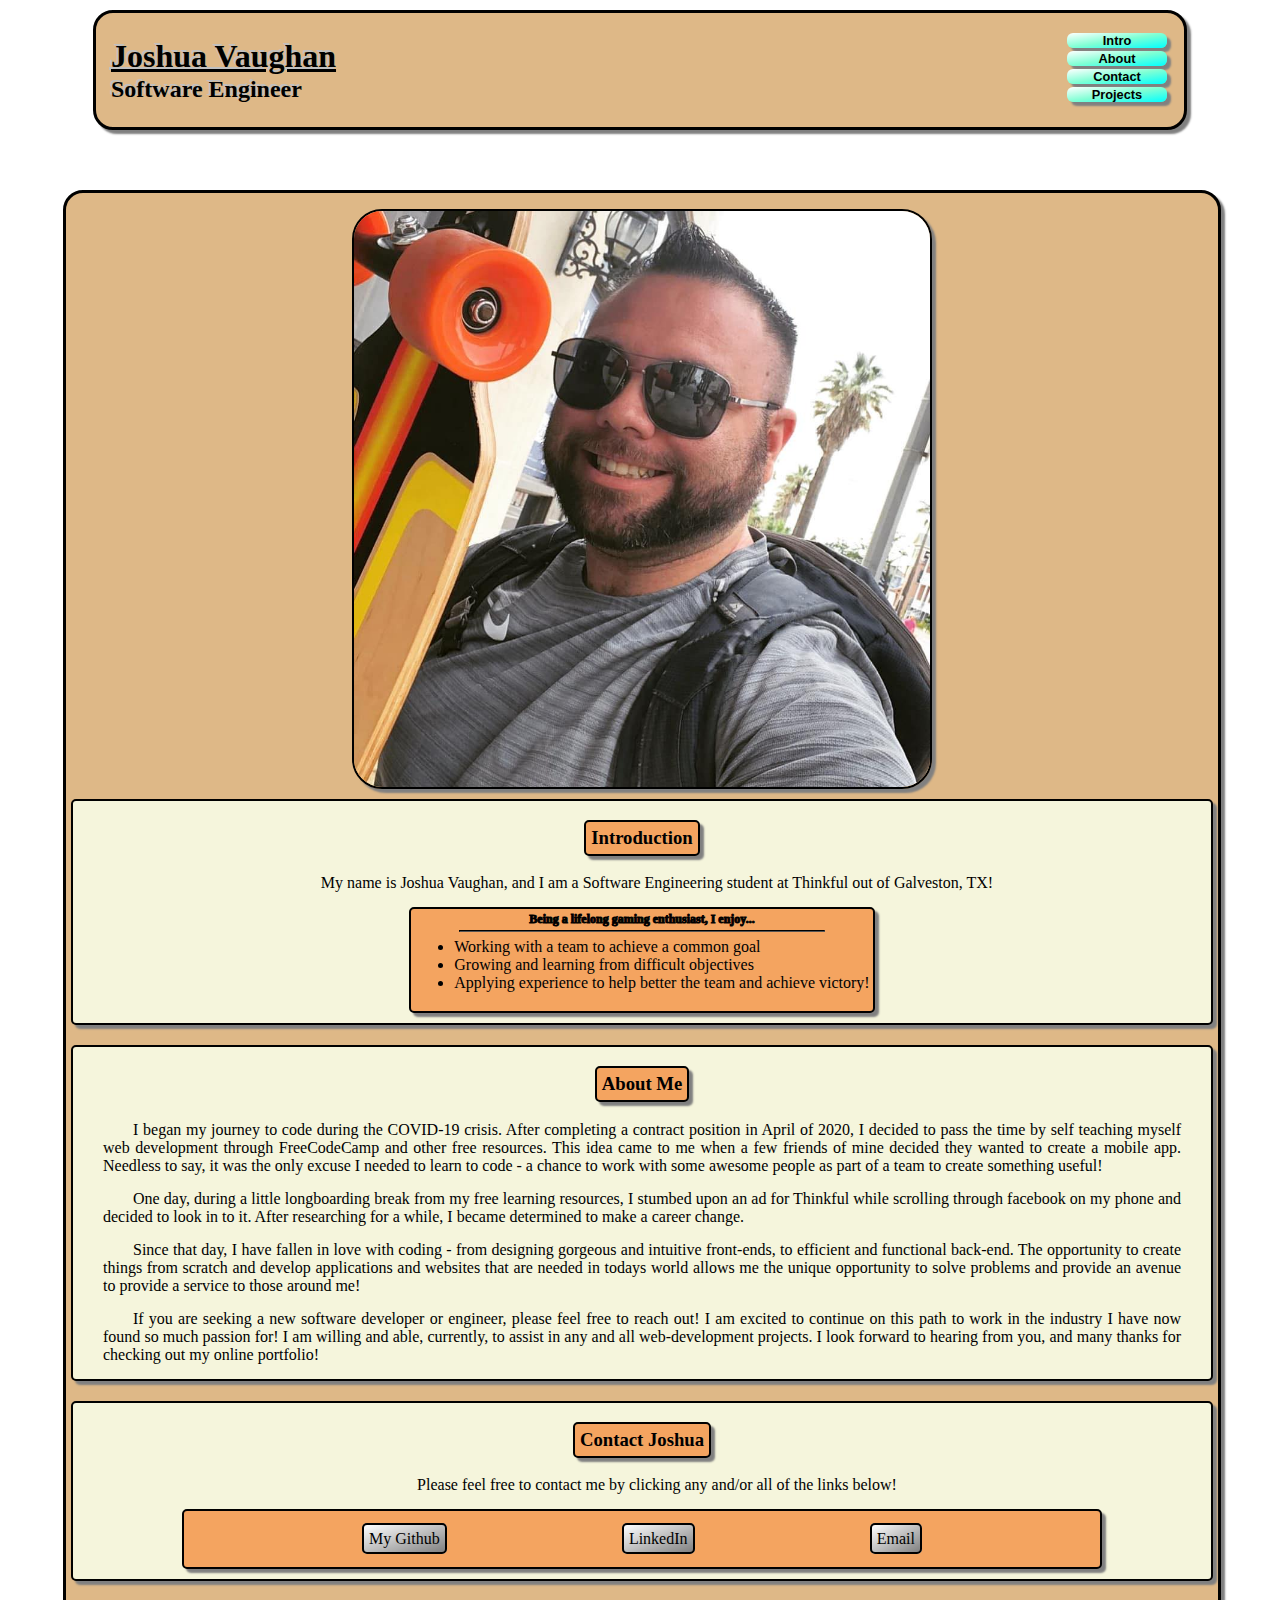
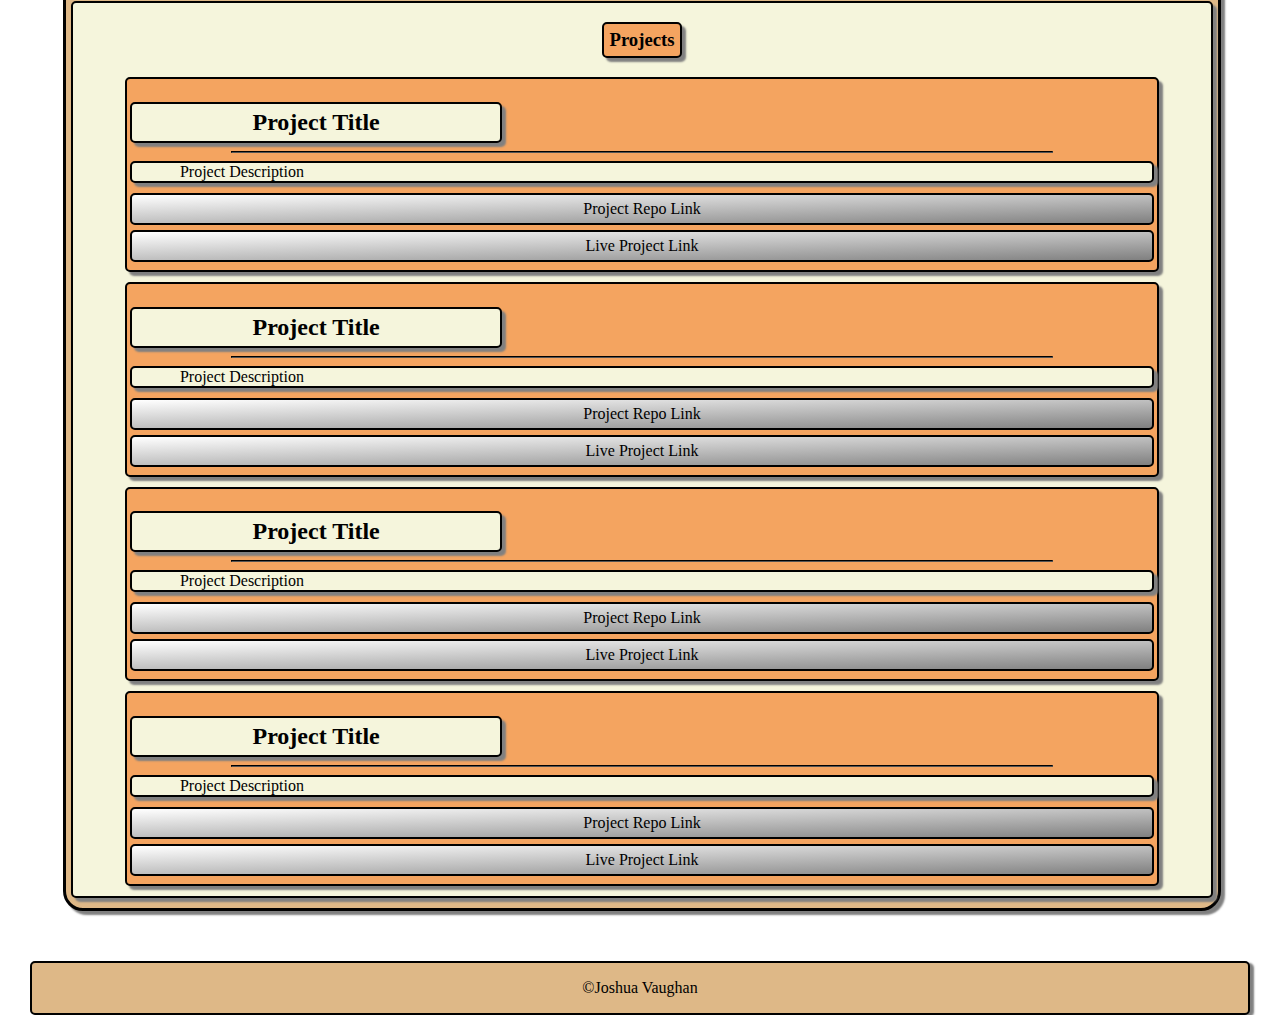
==== index.html @ 2d6050a9 "First Commit" ====
<!DOCTYPE html>
<html lang="en">
  <head>
    <meta charset="UTF-8" />
    <meta name="viewport" content="width=device-width, initial-scale=1.0" />
    <title>Portfolio with 'Flexbox'</title>
    <link rel="stylesheet" href="style.css" type="text/css">
  </head>

  <div id="container">
    <body>
      <!--Header below: Needs to include nav buttons. the #intro & #about divs can stay on this page. Consider moving #portfolio and #contact each to their own page-->

      <header>
        <div id="title">
          <h1 id="name">Joshua Vaughan</h1>
          <h2 id="description">Software Engineer</h2>
        </div>
        
        <div id="navLinks">
          <a href="index.html#intro" id="intro-btn">
              Intro
          </a>
          <a href="index.html#about" id="about-btn">
              About
          </a>
          <a href="index.html#contact" id="contact-btn">
              Contact
          </a>
          <a href="index.html#projects" id="projects-btn">
            Projects
        </a>
        </div>
      
      </header>

      <!-- main element signifies beginning of the "meat" of the website. -->

      <main id="meat">
        <!--Below is where the "intro" section is located. -->

        <div id="intro">
          <div id="profilePic-container">
            <img
              src="images/profile-pic.jpg"
              alt="Picture of Josh"
              id="profilePic"
            />
          </div>  

          <div id="text-container">
            <h3 id="introduction">Introduction</h3>
            <p>My name is Joshua Vaughan, and I am a Software Engineering student at Thinkful out of Galveston, TX!</p>
            <div id="ulContainer">
              <p id="uiSub">Being a lifelong gaming enthusiast, I enjoy...</p>
              <hr>
              <ul style="display: flex; flex-direction: column;">
                <li>Working with a team to achieve a common goal</li>
                <li>Growing and learning from difficult objectives</li>
                <li>Applying experience to help better the team and achieve victory!</li>
                </ul>
              </div>
          </div>
        </div>

        <!-- Below: Where the "about me" section is.-->

        <div id="about">
          <h3 id="sub-header">About Me</h3>
          <div id="aboutTxt">
            <p>I began my journey to code during the COVID-19 crisis. After completing a contract position in April of 2020, I decided to pass the time by self teaching myself web development through FreeCodeCamp and other free resources. This idea came to me when a few friends of mine decided they wanted to create a mobile app. Needless to say, it was the only excuse I needed to learn to code - a chance to work with some awesome people as part of a team to create something useful!</p>
            <p>One day, during a little longboarding break from my free learning resources, I stumbed upon an ad for Thinkful while scrolling through facebook on my phone and decided to look in to it. After researching for a while, I became determined to make a career change.</p>
            <p>Since that day, I have fallen in love with coding - from designing gorgeous and intuitive front-ends, to efficient and functional back-end. The opportunity to create things from scratch and develop applications and websites that are needed in todays world allows me the unique opportunity to solve problems and provide an avenue to provide a service to those around me!</p>
            <p>If you are seeking a new software developer or engineer, please feel free to reach out! I am excited to continue on this path to work in the industry I have now found so much passion for! I am willing and able, currently, to assist in any and all web-development projects. I look forward to hearing from you, and many thanks for checking out my online portfolio!</p>
          </div>
        </div>
        
        
        <div id="contact">
          <h3 id="sub-header">Contact Joshua</h3>
          <p>Please feel free to contact me by clicking any and/or all of the links below!</p>
          <div id="ulContainer">
            <ul>
              <li><a href="https://www.github.com/jvaughan007" target="_blank">My Github</a></li>
              <li><a href="https://www.linkedin.com/in/joshua-vaughan-4b24331a1/" target="_blank">LinkedIn</a></li>
              <li><a href="mailto:jvaughan007@yahoo.com">Email</a>
            </ul>
          </div>
        </div>

        <div id="projects">
          <h3 id="sub-header">Projects</h3>
          <div id="projectItem">
            <h2 id="projectTitle">Project Title</h2>
            <hr>
            <div id="projectDescription">Project Description</div>
            <a href="#" target="_blank">Project Repo Link</a>
            <a href="#" target="_blank">Live Project Link</a>
          </div>
          <div id="projectItem">
            <h2 id="projectTitle">Project Title</h2>
            <hr>
              <div id="projectDescription">Project Description </div>
              <a href="#" target="_blank">Project Repo Link</a>
              <a href="#" target="_blank">Live Project Link</a>
          </div>
          <div id="projectItem">
            <h2 id="projectTitle">Project Title</h2>
            <hr>
            <div id="projectDescription">Project Description</div>
            <a href="#" target="_blank">Project Repo Link</a>
            <a href="#" target="_blank">Live Project Link</a>
          </div>
          <div id="projectItem">
            <h2 id="projectTitle">Project Title</h2>
            <hr>
            <div id="projectDescription">Project Description</div>
            <a href="#" target="_blank">Project Repo Link</a>
            <a href="#" target="_blank">Live Project Link</a>
          </div>
        </div>
      </main>

      <!--Footer is below.-->

      <footer>&copyJoshua Vaughan</footer>
    </body>
  </div>
</html>
---- style.css ----
html, body {
    width: 100%;
    margin: 0;
    padding: 0;
    height: 100%;
}


#container { 
    background-image: url("images\beach.jpg");
    background-repeat: no-repeat;
    background-size: cover;
    display: flex;
    flex-direction: column;
    align-items: center;
    width: 100%; 
    
}


header {
    justify-content: center;
    align-items: center;
    background-color:burlywood;
    margin: 10px 6px 50px 10px;
    box-shadow: 4px 4px 2px grey;
    border-radius: 20px;
    min-width: 280px;
    border: black;
    border-style: solid;
    width: 85%;
}

#title {
    display: flex;
    flex-direction: column;
    align-items: center;
}

#name {
    font-family: unset;
    color:black;
    text-shadow: -2px -2px 0 silver;
    flex: 1;
    text-decoration-line: underline;
    
}

#description {
    font-family: unset;
    color:black;
    text-shadow: -2px -2px 0 silver; 
    flex: 1;
    margin-top: -20px;
    
}

#navLinks {
    display: flex;
    flex: 1;
    flex-direction: row;
    justify-content: center;
    align-items: center;
}

#intro-btn, #about-btn, #projects-btn, #contact-btn {
    font-weight: bold;
    font-family: arial, sans-serif;
    border-radius: 6px;
    color:black;
    background-image: linear-gradient(to bottom right, white, aquamarine, aqua);
    box-shadow: 4px 4px 2px grey;
    border: none;
    margin: -12px 7px 15px 7px;
    justify-content: center;
    text-decoration: none;
    padding: 3px;
    display: flex;
    flex-direction: row;
    width: 50%;
    height: 100%;
    font-size: 80%;
}





/* This is where all the "meat" of the website begins! */

#meat {
    display: flex;
    flex-direction: column;
    justify-content: center;
    background-color:burlywood;
    margin: 10px 6px 50px 10px;
    box-shadow: 4px 4px 2px grey;
    border-radius: 20px;
    width: 90%;
    border: black;
    border-style: solid;
}

#profilePic-container {
    display: flex;
    justify-content: center;
    
}

#profilePic {
    border: 2px solid black;
    border-radius: 30px;
    box-shadow: 4px 4px 2px grey;
    width: 50%;
    margin-top: 1em;
}

#text-container, #about, #contact, #projects {
    border-radius: 5px;
    box-shadow: 4px 4px 2px grey;
    background-color: beige;
    border: 2px solid black;
    display: flex;
    flex-direction: column;
    justify-content: center;
    margin: 10px 5px 10px 5px;
    align-items: center;
}

h3 {
    border: 2px solid black;
    box-shadow: 4px 4px 2px grey;
    border-radius: 5px;
    padding: 5px;
    background-color: sandybrown;
}

p {
    display: flex;
    margin: 0 30px 15px 30px;
    text-align: justify;
    text-indent: 30px;
}

#text-container #uiSub  {
    font-weight: bolder; 
    color:black; 
    -webkit-text-stroke: black 1px; 
    font-size: 12px; 
    text-align: center;
    text-indent: 0px;
    margin: 0 0 -5px 0;
    display: flex;
    flex-direction: column;
}

hr {
    border-color: black;
    width: 80%;
}

#ulContainer {
    border: 2px solid black;
    border-radius: 5px;
    box-shadow: 4px 4px 2px grey;
    padding: 3px;
    margin: 0 5px 10px 5px;
    display: flex;
    flex-direction: column;
    justify-content: center;
    background-color: sandybrown;
}

#text-container ul {
    margin-top: -2px;
}

#aboutText {
display: flex;
flex-direction: column;
justify-content: center;
}

#contact #ulContainer ul {
    display: flex;
    flex-direction: row;
    justify-content: space-evenly;
    align-items: center;
    padding: 30px;
    list-style: none;
    width: 100%;
    

}



#contact #ulContainer ul li a {
    color: black;
    text-decoration-line: none;
    align-content: space-between;
    border: 2px solid black;
    border-radius: 5px;
    padding: 5px;
    background-image: linear-gradient(to bottom right, white, silver, gray)

}

#contact #ulContainer {
   width: 90%;
   align-items: center;
   height: 50px;

}

#projects {
    display: flex;
    flex-direction: column;
    justify-content: center; 
}

#projectItem {
    border: 2px solid black;
    border-radius: 5px;
    box-shadow: 4px 4px 2px grey;
    padding: 3px;
    margin: 0 5px 10px 5px;
    display: flex;
    flex-direction: column;
    background-color: sandybrown;
    width: 90%;
}

#projectItem #projectTitle {
    margin-bottom: 0;
    border-radius: 5px;
    box-shadow: 4px 4px 2px grey;
    background-color: beige;
    border: 2px solid black;
    width: 35%;
    padding: 5px;
    justify-content: space-around;
    align-items: center;
    display: flex;

}

#projectDescription {
    margin: 0 0 10px 0;
    border-radius: 5px;
    box-shadow: 4px 4px 2px grey;
    background-color: beige;
    border: 2px solid black;
    text-align: justify;
    text-indent: 3em;
    height: 100%;
}

#projectItem a {
    color: black;
    text-decoration-line: none;
    display: flex;
    flex-direction: row;
    justify-content: center;
    align-items: center;
    border: 2px solid black;
    border-radius: 5px;
    padding: 5px;
    background-image: linear-gradient(to bottom right, white, silver, gray);
    margin-bottom: 5px;
    
    

}


footer {
    display: flex;
    flex-direction: row;
    justify-content: center;
    align-items: center;
    background-color:burlywood;
    border: 2px solid black;
    box-shadow: 4px 2px 2px grey;
    border-radius: 5px;
    width: 95%;
    height: 50px;
}





@media all and (min-width: 768px) {
    header {
        display: flex;
        justify-content: space-between;
        margin: 10px 5px 50px 5px;
    }

    #title {
        flex-direction: column;
        justify-content: left;
        align-items: flex-start;
        margin: 0 0 0 15px;

    }

    #navLinks {
        flex-direction: column;
        flex-wrap: wrap;
        align-items: flex-end;
        align-content: flex-end;
        margin-top: 22px;
        padding: 10px;
        
    }

    #intro-btn:hover, #about-btn:hover, #projects-btn:hover, #contact-btn:hover, a:hover {
        font-weight: bold;
        font-style: italic;
        text-decoration-line: underline;
    } 

    #intro-btn, #about-btn, #projects-btn, #contact-btn {
        padding: 0;
        width: 100px
    }

    #meat {
        justify-content: space-evenly;
    }

    #contact #ulContainer {
        width: 80%;
    }

    #contact #ulContainer ul {
        display: flex;
        flex-direction: row;
        justify-content: space-evenly;

    }

    #contact #ulContainer ul li a {
        border: 2px solid black;
        border-radius: 5px;
        padding: 5px;
        background-image: linear-gradient(to bottom right, white, silver, gray) ;
    }
}
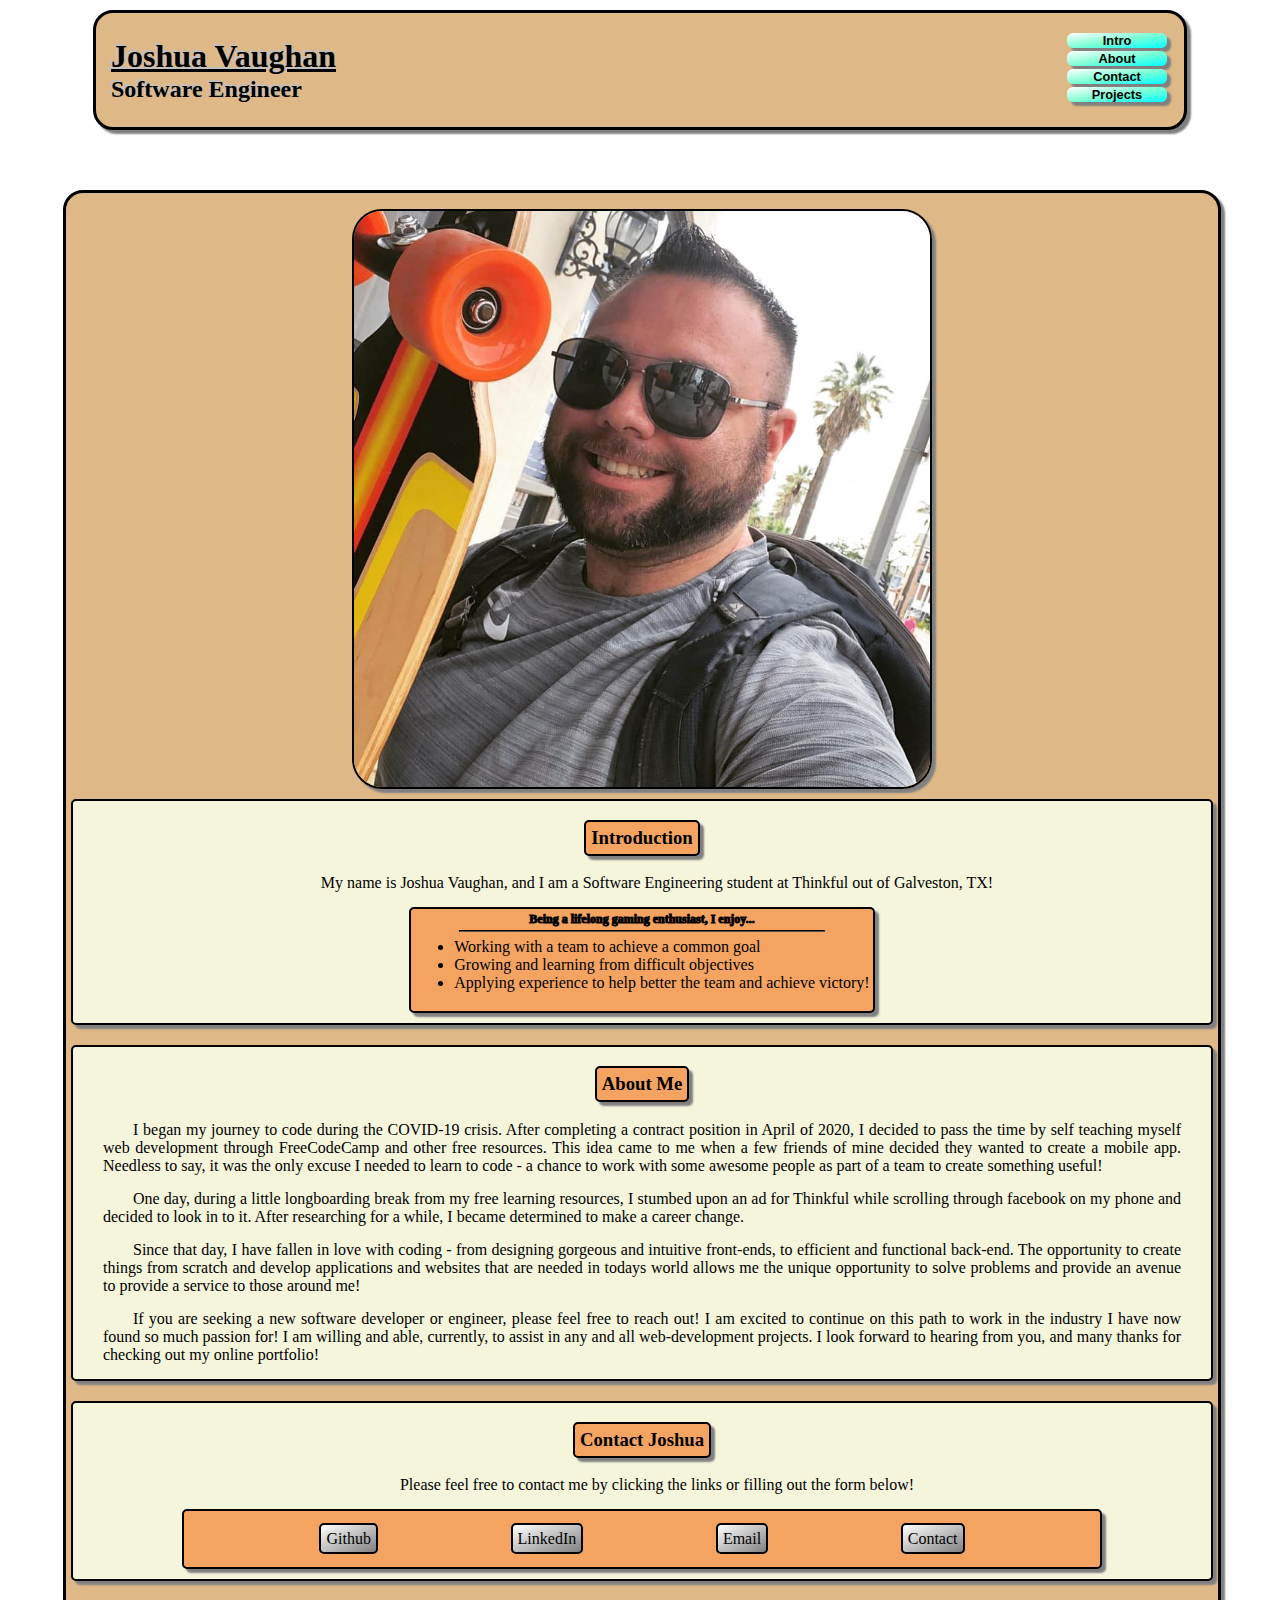
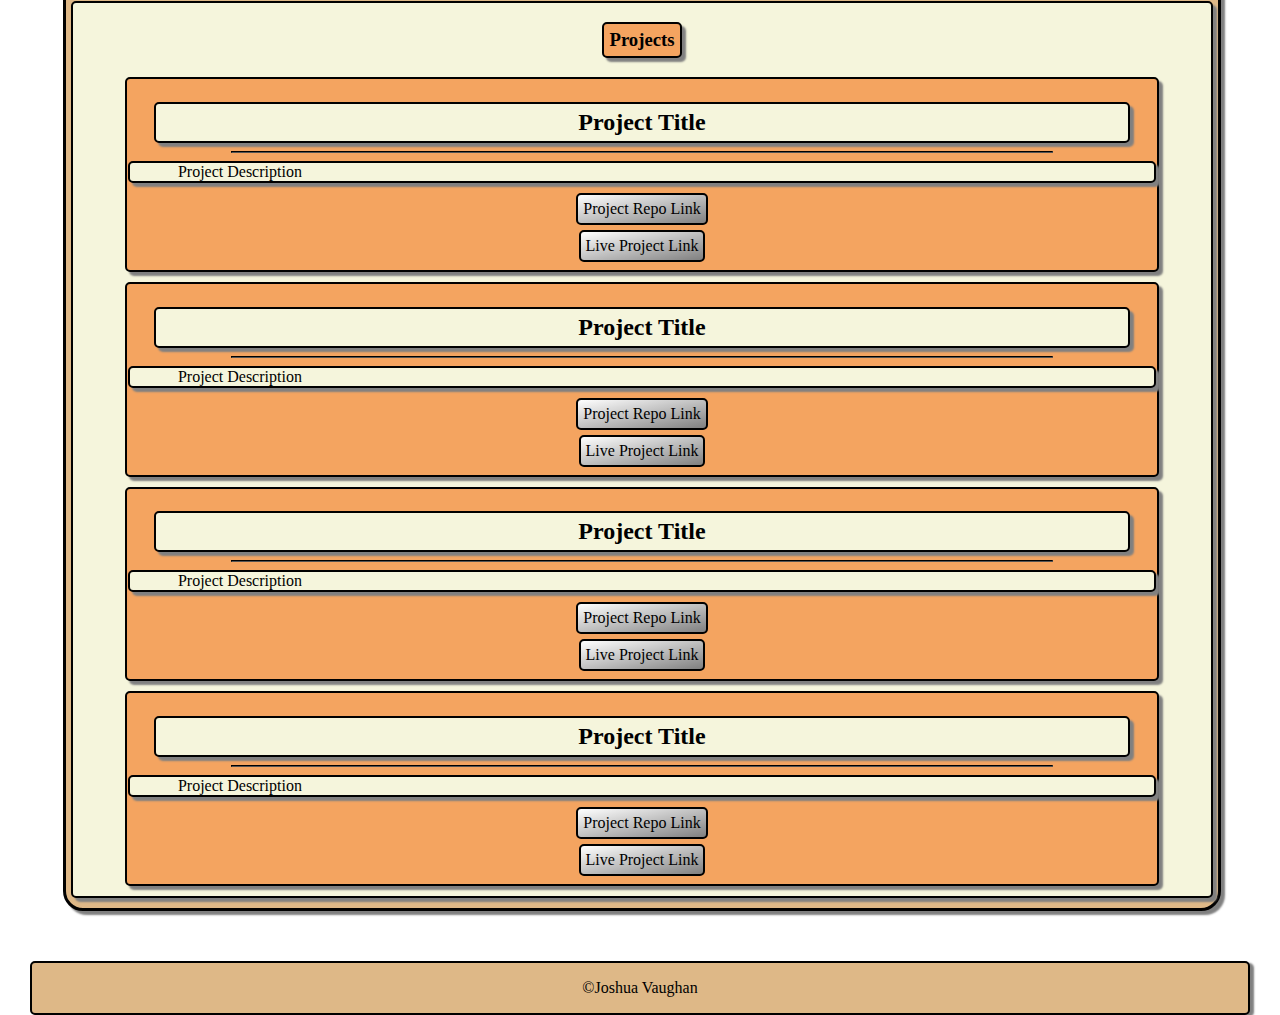
==== commit c186f740: "1st branch" ====
--- a/index.html
+++ b/index.html
@@ -4,7 +4,7 @@
     <meta charset="UTF-8" />
     <meta name="viewport" content="width=device-width, initial-scale=1.0" />
     <title>Portfolio with 'Flexbox'</title>
-    <link rel="stylesheet" href="style.css" type="text/css">
+    <link rel="stylesheet" href="style.css" type="text/css" />
   </head>
 
   <div id="container">
@@ -16,22 +16,13 @@
           <h1 id="name">Joshua Vaughan</h1>
           <h2 id="description">Software Engineer</h2>
         </div>
-        
+
         <div id="navLinks">
-          <a href="index.html#intro" id="intro-btn">
-              Intro
-          </a>
-          <a href="index.html#about" id="about-btn">
-              About
-          </a>
-          <a href="index.html#contact" id="contact-btn">
-              Contact
-          </a>
-          <a href="index.html#projects" id="projects-btn">
-            Projects
-        </a>
+          <a href="index.html#intro" id="intro-btn"> Intro </a>
+          <a href="index.html#about" id="about-btn"> About </a>
+          <a href="index.html#contact" id="contact-btn"> Contact </a>
+          <a href="index.html#projects" id="projects-btn"> Projects </a>
         </div>
-      
       </header>
 
       <!-- main element signifies beginning of the "meat" of the website. -->
@@ -46,20 +37,26 @@
               alt="Picture of Josh"
               id="profilePic"
             />
-          </div>  
+          </div>
 
           <div id="text-container">
             <h3 id="introduction">Introduction</h3>
-            <p>My name is Joshua Vaughan, and I am a Software Engineering student at Thinkful out of Galveston, TX!</p>
+            <p>
+              My name is Joshua Vaughan, and I am a Software Engineering student
+              at Thinkful out of Galveston, TX!
+            </p>
             <div id="ulContainer">
               <p id="uiSub">Being a lifelong gaming enthusiast, I enjoy...</p>
-              <hr>
-              <ul style="display: flex; flex-direction: column;">
+              <hr />
+              <ul style="display: flex; flex-direction: column">
                 <li>Working with a team to achieve a common goal</li>
                 <li>Growing and learning from difficult objectives</li>
-                <li>Applying experience to help better the team and achieve victory!</li>
-                </ul>
-              </div>
+                <li>
+                  Applying experience to help better the team and achieve
+                  victory!
+                </li>
+              </ul>
+            </div>
           </div>
         </div>
 
@@ -68,22 +65,64 @@
         <div id="about">
           <h3 id="sub-header">About Me</h3>
           <div id="aboutTxt">
-            <p>I began my journey to code during the COVID-19 crisis. After completing a contract position in April of 2020, I decided to pass the time by self teaching myself web development through FreeCodeCamp and other free resources. This idea came to me when a few friends of mine decided they wanted to create a mobile app. Needless to say, it was the only excuse I needed to learn to code - a chance to work with some awesome people as part of a team to create something useful!</p>
-            <p>One day, during a little longboarding break from my free learning resources, I stumbed upon an ad for Thinkful while scrolling through facebook on my phone and decided to look in to it. After researching for a while, I became determined to make a career change.</p>
-            <p>Since that day, I have fallen in love with coding - from designing gorgeous and intuitive front-ends, to efficient and functional back-end. The opportunity to create things from scratch and develop applications and websites that are needed in todays world allows me the unique opportunity to solve problems and provide an avenue to provide a service to those around me!</p>
-            <p>If you are seeking a new software developer or engineer, please feel free to reach out! I am excited to continue on this path to work in the industry I have now found so much passion for! I am willing and able, currently, to assist in any and all web-development projects. I look forward to hearing from you, and many thanks for checking out my online portfolio!</p>
+            <p>
+              I began my journey to code during the COVID-19 crisis. After
+              completing a contract position in April of 2020, I decided to pass
+              the time by self teaching myself web development through
+              FreeCodeCamp and other free resources. This idea came to me when a
+              few friends of mine decided they wanted to create a mobile app.
+              Needless to say, it was the only excuse I needed to learn to code
+              - a chance to work with some awesome people as part of a team to
+              create something useful!
+            </p>
+            <p>
+              One day, during a little longboarding break from my free learning
+              resources, I stumbed upon an ad for Thinkful while scrolling
+              through facebook on my phone and decided to look in to it. After
+              researching for a while, I became determined to make a career
+              change.
+            </p>
+            <p>
+              Since that day, I have fallen in love with coding - from designing
+              gorgeous and intuitive front-ends, to efficient and functional
+              back-end. The opportunity to create things from scratch and
+              develop applications and websites that are needed in todays world
+              allows me the unique opportunity to solve problems and provide an
+              avenue to provide a service to those around me!
+            </p>
+            <p>
+              If you are seeking a new software developer or engineer, please
+              feel free to reach out! I am excited to continue on this path to
+              work in the industry I have now found so much passion for! I am
+              willing and able, currently, to assist in any and all
+              web-development projects. I look forward to hearing from you, and
+              many thanks for checking out my online portfolio!
+            </p>
           </div>
         </div>
-        
-        
+
         <div id="contact">
           <h3 id="sub-header">Contact Joshua</h3>
-          <p>Please feel free to contact me by clicking any and/or all of the links below!</p>
+          <p>
+            Please feel free to contact me by clicking the links or filling out
+            the form below!
+          </p>
           <div id="ulContainer">
             <ul>
-              <li><a href="https://www.github.com/jvaughan007" target="_blank">My Github</a></li>
-              <li><a href="https://www.linkedin.com/in/joshua-vaughan-4b24331a1/" target="_blank">LinkedIn</a></li>
-              <li><a href="mailto:jvaughan007@yahoo.com">Email</a>
+              <li>
+                <a href="https://www.github.com/jvaughan007" target="_blank"
+                  >Github</a
+                >
+              </li>
+              <li>
+                <a
+                  href="https://www.linkedin.com/in/joshua-vaughan-4b24331a1/"
+                  target="_blank"
+                  >LinkedIn</a
+                >
+              </li>
+              <li><a href="mailto:jvaughan007@yahoo.com">Email</a></li>
+              <li><a href="form.html#formContainer" id="form-btn"> Contact </a></li>
             </ul>
           </div>
         </div>
@@ -92,28 +131,28 @@
           <h3 id="sub-header">Projects</h3>
           <div id="projectItem">
             <h2 id="projectTitle">Project Title</h2>
-            <hr>
+            <hr />
             <div id="projectDescription">Project Description</div>
             <a href="#" target="_blank">Project Repo Link</a>
             <a href="#" target="_blank">Live Project Link</a>
           </div>
           <div id="projectItem">
             <h2 id="projectTitle">Project Title</h2>
-            <hr>
-              <div id="projectDescription">Project Description </div>
-              <a href="#" target="_blank">Project Repo Link</a>
-              <a href="#" target="_blank">Live Project Link</a>
-          </div>
-          <div id="projectItem">
-            <h2 id="projectTitle">Project Title</h2>
-            <hr>
+            <hr />
             <div id="projectDescription">Project Description</div>
             <a href="#" target="_blank">Project Repo Link</a>
             <a href="#" target="_blank">Live Project Link</a>
           </div>
           <div id="projectItem">
             <h2 id="projectTitle">Project Title</h2>
-            <hr>
+            <hr />
+            <div id="projectDescription">Project Description</div>
+            <a href="#" target="_blank">Project Repo Link</a>
+            <a href="#" target="_blank">Live Project Link</a>
+          </div>
+          <div id="projectItem">
+            <h2 id="projectTitle">Project Title</h2>
+            <hr />
             <div id="projectDescription">Project Description</div>
             <a href="#" target="_blank">Project Repo Link</a>
             <a href="#" target="_blank">Live Project Link</a>
--- a/style.css
+++ b/style.css
@@ -82,7 +82,10 @@
     font-size: 80%;
 }
 
-
+form {
+    display: flexbox;
+    flex-direction: column;
+}
 
 
 
@@ -173,6 +176,7 @@
 
 #text-container ul {
     margin-top: -2px;
+    height: fit-content;
 }
 
 #aboutText {
@@ -204,6 +208,7 @@
     padding: 5px;
     background-image: linear-gradient(to bottom right, white, silver, gray)
 
+
 }
 
 #contact #ulContainer {
@@ -213,6 +218,13 @@
 
 }
 
+
+
+
+
+
+
+
 #projects {
     display: flex;
     flex-direction: column;
@@ -229,6 +241,8 @@
     flex-direction: column;
     background-color: sandybrown;
     width: 90%;
+    justify-content: center;
+    align-items: center;
 }
 
 #projectItem #projectTitle {
@@ -237,9 +251,9 @@
     box-shadow: 4px 4px 2px grey;
     background-color: beige;
     border: 2px solid black;
-    width: 35%;
+    width: 94%;
     padding: 5px;
-    justify-content: space-around;
+    justify-content: center;
     align-items: center;
     display: flex;
 
@@ -254,6 +268,7 @@
     text-align: justify;
     text-indent: 3em;
     height: 100%;
+    width: 100%;
 }
 
 #projectItem a {
@@ -261,8 +276,8 @@
     text-decoration-line: none;
     display: flex;
     flex-direction: row;
-    justify-content: center;
-    align-items: center;
+    justify-content: flex-start;
+    align-items: flex-start;
     border: 2px solid black;
     border-radius: 5px;
     padding: 5px;
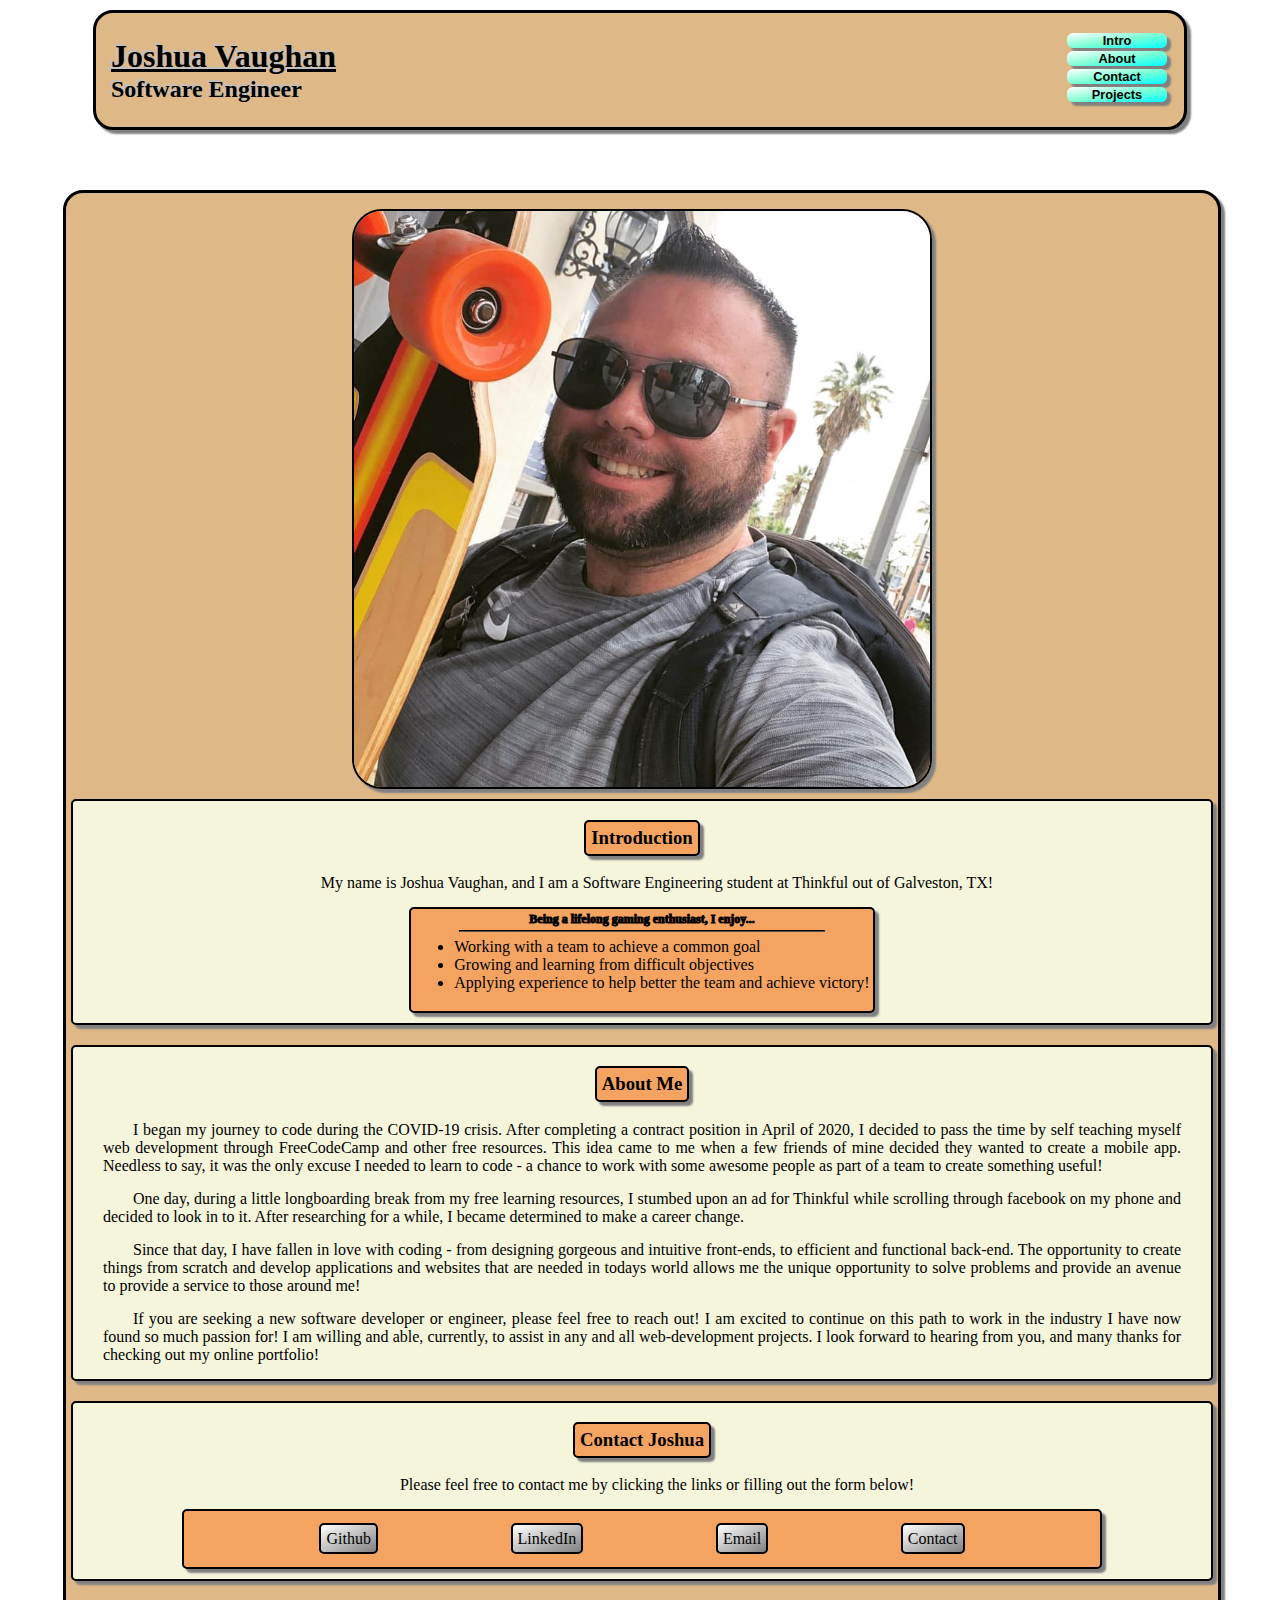
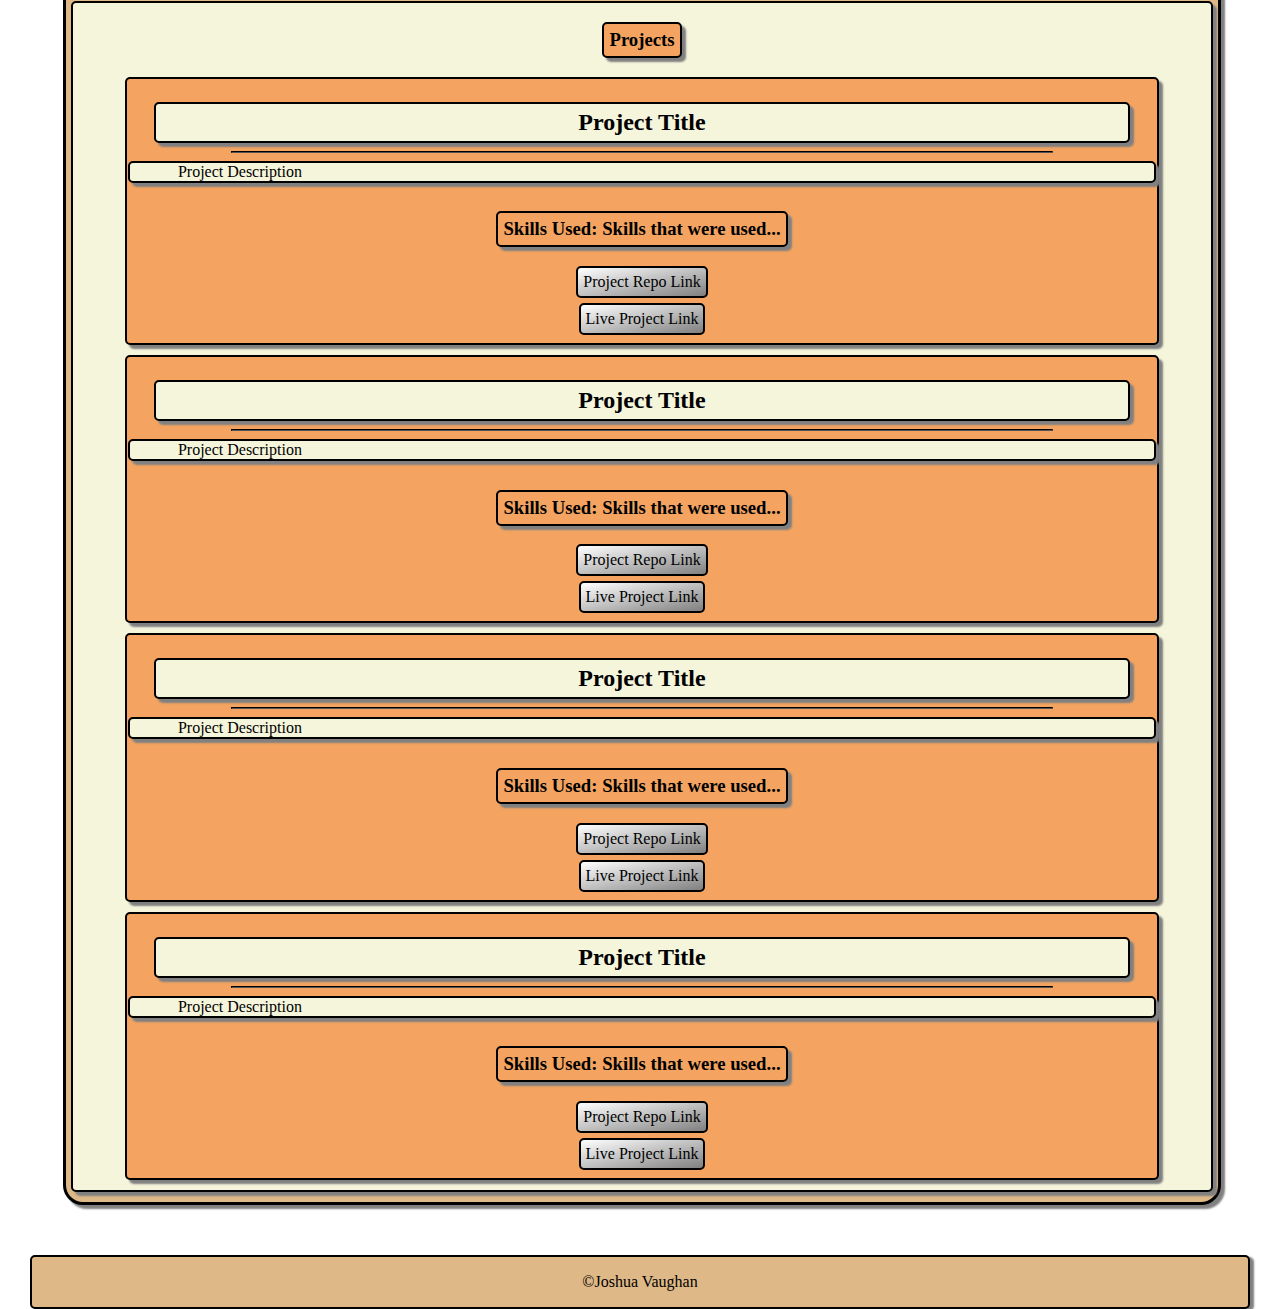
==== commit f0a36b3a: "Update index.html" ====
--- a/index.html
+++ b/index.html
@@ -3,7 +3,7 @@
   <head>
     <meta charset="UTF-8" />
     <meta name="viewport" content="width=device-width, initial-scale=1.0" />
-    <title>Portfolio with 'Flexbox'</title>
+    <title>Joshua Vaughan</title>
     <link rel="stylesheet" href="style.css" type="text/css" />
   </head>
 
@@ -133,6 +133,7 @@
             <h2 id="projectTitle">Project Title</h2>
             <hr />
             <div id="projectDescription">Project Description</div>
+            <div><h3>Skills Used: Skills that were used...</h3></div>
             <a href="#" target="_blank">Project Repo Link</a>
             <a href="#" target="_blank">Live Project Link</a>
           </div>
@@ -140,6 +141,7 @@
             <h2 id="projectTitle">Project Title</h2>
             <hr />
             <div id="projectDescription">Project Description</div>
+            <div><h3>Skills Used: Skills that were used...</h3></div>
             <a href="#" target="_blank">Project Repo Link</a>
             <a href="#" target="_blank">Live Project Link</a>
           </div>
@@ -147,6 +149,7 @@
             <h2 id="projectTitle">Project Title</h2>
             <hr />
             <div id="projectDescription">Project Description</div>
+            <div><h3>Skills Used: Skills that were used...</h3></div>
             <a href="#" target="_blank">Project Repo Link</a>
             <a href="#" target="_blank">Live Project Link</a>
           </div>
@@ -154,6 +157,7 @@
             <h2 id="projectTitle">Project Title</h2>
             <hr />
             <div id="projectDescription">Project Description</div>
+            <div><h3>Skills Used: Skills that were used...</h3></div>
             <a href="#" target="_blank">Project Repo Link</a>
             <a href="#" target="_blank">Live Project Link</a>
           </div>
@@ -166,3 +170,4 @@
     </body>
   </div>
 </html>
+
